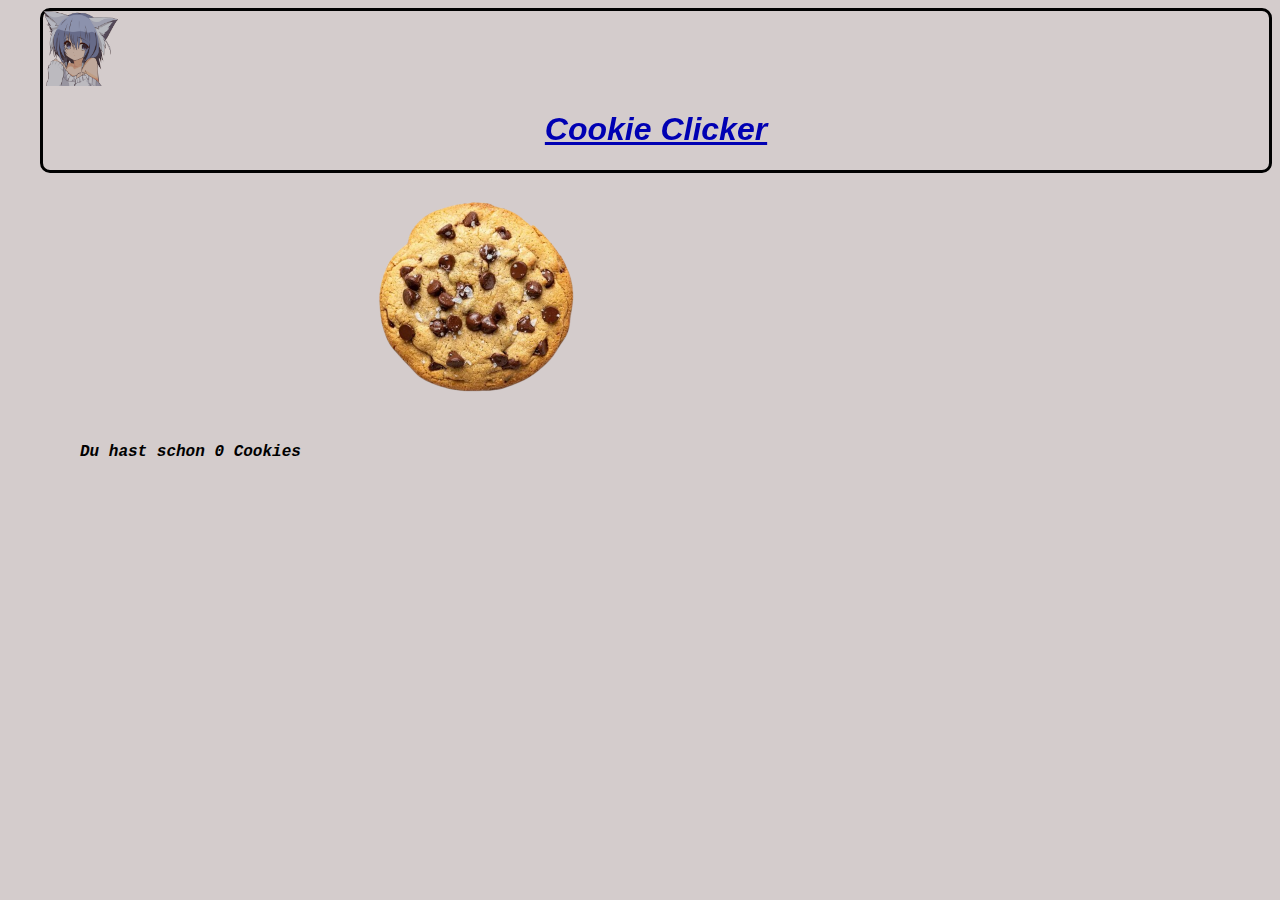
==== HTML/cookie-clicker.html @ 053268ab "Created Subpage "Cookie Clicker"" ====
<!DOCTYPE html>
<html lang="de">
<head>
    <meta charset="UTF-8">
    <title>How to Cure Cookie Clicker</title>
    <link rel="stylesheet" href="/CSS/style.css">
    <link rel="shortcut icon" href="/Image/GIF/anime-rikka-finger-sping.gif" type="image/x-icon">
    <link rel="preconnect" href="https://fonts.googleapis.com">
    <link rel="preconnect" href="https://fonts.gstatic.com" crossorigin>
    <link href="https://fonts.googleapis.com/css2?family=Roboto+Mono:ital,wght@0,100..700;1,100..700&display=swap"
          rel="stylesheet">
</head>
<body>
<div class="box">
    <a href="/HTML/index.html"><img class="home" src="/Image/Home/home.png" width="50px" height="50px" alt=""></a>
    <h1 ID="title"><a href="https://orteil.dashnet.org/cookieclicker/" target="_blank">Cookie Clicker</a></h1>
</div>
    <a href="javascript:void(0)" onClick="cookieClick()">
    <img src="/Image/Cookie_Clicker/Cookie.png" alt="Cookie Clicker" class="cookie">
    </a>
    <p class="main-paragraph">Du hast schon <span id="cookies">0</span> Cookies</p>
    <p id="progress"></p>
    <p id="clicker_gameplay"></p>
    <a href="javascript:void(0)" onclick="playVideo()">
    </a>
    <video id="videoPlayer" width="600" height="auto" autoplay loop style="visibility: hidden; position: absolute;">
        <source src="/Image/sound/cookie_clicker_gameplay.mp4" type="video/mp4">
    </video>
    <video id="musicPlayer" width="0" height="0" autoplay loop style="visibility: hidden; position: absolute;">
        <source src="/Image/sound/cookie_clicker_gameplay_music.mp4" type="video/mp4">
    </video>
<script>
    function wait(ms) {
        return new Promise(resolve => setTimeout(resolve, ms));
    }

    function playVideo() {
        var video = document.getElementById('videoPlayer');
        video.style.visibility = "visible";
        video.style.position = "absolute";
        video.muted = true;
        video.play(); // Video starten
    }

    function playMusic() {
        var music = document.getElementById('musicPlayer');
        music.volume = 0.25;
        music.play();
    }

    let cookies = 0; // Declare cookies globally

    async function cookieClick() {
        cookies++; // Increment the cookie count
        console.log(cookies);

        document.getElementById("cookies").innerHTML = cookies;

        if (cookies >= 10) {
            document.getElementById("progress").innerText = "Gratuliere, du hast schon 10 Cookies";

        }
        if (cookies >= 25) {
            document.getElementById("progress").innerText = "Gratuliere, du hast schon 25 Cookies";
            document.getElementById("clicker_gameplay").innerText = "Cookie Clicker Gameplay:";
            playVideo();
        }

        if (cookies >= 50) {
            document.getElementById("progress").innerText = "Gratuliere, du hast schon 50 Cookies. Ab jetzt wird passiv immer ein Cookie pro Sekunde geklickt";
            while (true) {
                await wait(1000);
                cookies++;
                document.getElementById("cookies").innerText = cookies;
            }
        }

            if (cookies >= 100) {
                document.getElementById("progress").innerText = "Gratuliere, du hast schon 100 Cookies. Ab jetzt hast du Musik";
                playMusic();
        }
    }
</script>
</body>
</html>
---- CSS/style.css ----
body {
    background-color: rgba(203, 193, 193, 0.82);
    margin-left: 40px;
}

.box {
    border: 3px solid black;
    border-radius: 10px;
    filter: brightness(75%);
}

.home {
    height: 75px;
    width: auto;
}

.center {
    text-align: center;
}

#title {
    text-align: center;
    font-style: italic;
    font-weight: bold;
    font-family: Verdana, Geneva, Tahoma, sans-serif;

}

#title_underline {
    text-align: center;
    font-style: italic;
    font-weight: bold;
    font-family: Verdana, Geneva, Tahoma, sans-serif;
    text-decoration: underline;
}

#userInput {
    margin-left: 40px;
    width: 130px;
}

#navbar {
    text-align: center;
    font-style: italic;
    font-family: Verdana, Geneva, Tahoma, sans-serif;
    font-weight: bolder;
}


.title-Paragraph {
    text-align: center;
    font-style: oblique;
    font-family: Courier New, Courier, monospace;
    font-weight: bold;
    font-size: medium;
    text-decoration: underline;
}

.main-paragraph {
    padding-left: 40px;
    padding-right: 40px;
    font-style: oblique;
    font-family: Courier New, Courier, monospace;
    font-weight: bold;
    font-size: medium;
}

#progress {
    padding-left: 40px;
    padding-right: 40px;
    font-style: oblique;
    font-family: Courier New, Courier, monospace;
    font-weight: bold;
    font-size: medium;
}

#clicker_gameplay {
    padding-left: 40px;
    padding-right: 40px;
    font-style: oblique;
    font-family: Courier New, Courier, monospace;
    font-weight: bold;
    font-size: medium;
}

#troll a:link {
    color: red;
}

#troll a:hover {
    color: red;
}

#troll a:visited {
    color: red;
}

#troll a:active {
    color: red;
}

#troll {
    color: red;
    text-decoration: none;
    text-align: center;
    font-style: italic;
    font-family: Verdana, Geneva, Tahoma, sans-serif;
    font-weight: bolder;
}

#output {
    padding-left: 40px;
    padding-right: 40px;
    font-style: oblique;
    font-family: Courier New, Courier, monospace;
    font-weight: bold;
    font-size: medium;
}

.footer-paragraph {
    padding-left: 40px;
    font-style: oblique;
    font-family: Courier New, Courier, monospace;
    font-weight: bold;
    font-size: medium;
    text-align: center;
}

.cookie {
    margin-right: 50%;
    margin-left: 25%;
    height: 250px;
    width: auto;
    transition: transform 0.2s ease-in-out;
    cursor: pointer;
}

.cookie:active {
    transform: scale(0.8);
}

body.dark-mode {
    background-color: rgba(9, 8, 8, 0.74);
    color: rgba(255, 255, 255, 0.82);
}

body.dark-mode a {
    color: rgba(0, 0, 0, 0.82);
}

button {
    margin-left: 40px;
    padding: 10px 20px;
    border: 2px solid rgba(100, 133, 150, 0.57);
    cursor: pointer;
    border-radius: 20px;
    background-color: rgba(29, 124, 168, 0.57);
}
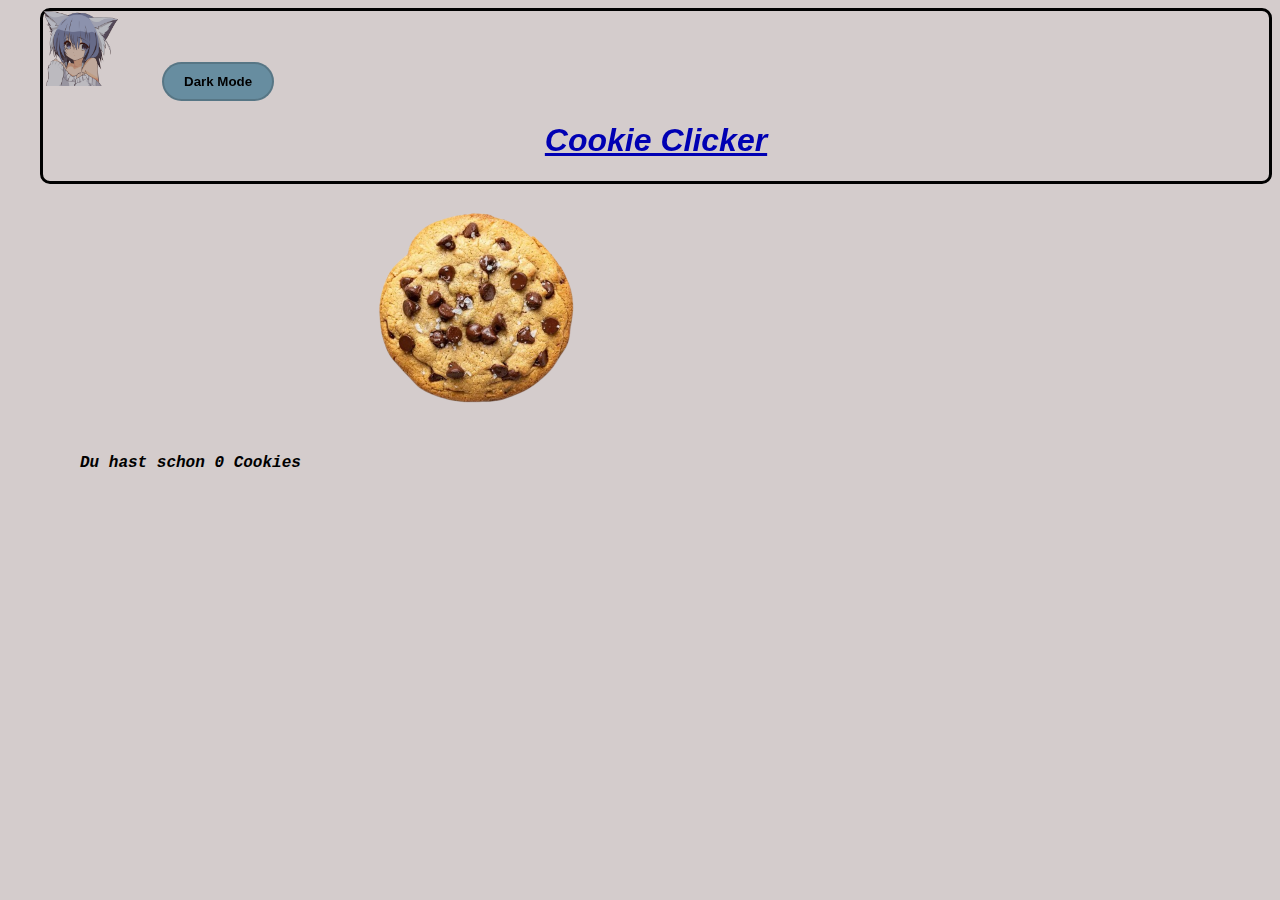
==== commit d89c2a5e: "Update cookie-clicker.html" ====
--- a/HTML/cookie-clicker.html
+++ b/HTML/cookie-clicker.html
@@ -13,6 +13,37 @@
 <body>
 <div class="box">
     <a href="/HTML/index.html"><img class="home" src="/Image/Home/home.png" width="50px" height="50px" alt=""></a>
+    <button id="darkModeToggle"><strong>Dark Mode</strong></button>
+    <script>
+        const button = document.getElementById("darkModeToggle");
+        const body = document.body;
+
+        function updateButtonText() {
+            if (body.classList.contains("dark-mode")) {
+                button.innerHTML = "<strong>Light Mode</strong>";
+            } else {
+                button.innerHTML = "<strong>Dark Mode</strong>";
+            }
+        }
+
+        // Dark Mode aktivieren, wenn bereits gespeichert
+        if (localStorage.getItem("darkMode") === "enabled") {
+            body.classList.add("dark-mode");
+        }
+        updateButtonText();
+
+        button.addEventListener("click", () => {
+            body.classList.toggle("dark-mode");
+
+            // Dark Mode Zustand speichern
+            if (body.classList.contains("dark-mode")) {
+                localStorage.setItem("darkMode", "enabled");
+            } else {
+                localStorage.setItem("darkMode", "disabled");
+            }
+            updateButtonText();
+        });
+    </script>
     <h1 ID="title"><a href="https://orteil.dashnet.org/cookieclicker/" target="_blank">Cookie Clicker</a></h1>
 </div>
     <a href="javascript:void(0)" onClick="cookieClick()">
@@ -48,38 +79,49 @@
         music.play();
     }
 
-    let cookies = 0; // Declare cookies globally
+    let cookies = 0;
+    let passiveCookieGainActive = false;
 
     async function cookieClick() {
-        cookies++; // Increment the cookie count
+        if (isNaN(cookies)) {
+            cookies = 0;
+        }
+
+        cookies++;
         console.log(cookies);
 
-        document.getElementById("cookies").innerHTML = cookies;
+        document.getElementById("cookies").innerText = cookies;
 
-        if (cookies >= 10) {
-            document.getElementById("progress").innerText = "Gratuliere, du hast schon 10 Cookies";
+        // **Neuer Code: Reihenfolge korrigiert**
+        if (cookies >= 100) {
+            document.getElementById("progress").innerText = "Gratuliere, du hast schon 100 Cookies. Ab jetzt hast du Musik";
+            playMusic();
+        }
+        else if (cookies >= 50) {
+            document.getElementById("progress").innerText = "Gratuliere, du hast schon 50 Cookies. Ab jetzt wird passiv immer ein Cookie pro Sekunde geklickt";
 
+            if (!passiveCookieGainActive) {
+                passiveCookieGainActive = true; // Sicherstellen, dass nur ein Interval läuft
+                setInterval(() => {
+                    if (isNaN(cookies)) {
+                        cookies = 0;
+                    }
+                    cookies++;
+                    console.log(cookies);
+                    document.getElementById("cookies").innerText = cookies;
+                }, 1000);
+            }
         }
-        if (cookies >= 25) {
+        else if (cookies >= 25) {
             document.getElementById("progress").innerText = "Gratuliere, du hast schon 25 Cookies";
             document.getElementById("clicker_gameplay").innerText = "Cookie Clicker Gameplay:";
             playVideo();
         }
-
-        if (cookies >= 50) {
-            document.getElementById("progress").innerText = "Gratuliere, du hast schon 50 Cookies. Ab jetzt wird passiv immer ein Cookie pro Sekunde geklickt";
-            while (true) {
-                await wait(1000);
-                cookies++;
-                document.getElementById("cookies").innerText = cookies;
-            }
-        }
-
-            if (cookies >= 100) {
-                document.getElementById("progress").innerText = "Gratuliere, du hast schon 100 Cookies. Ab jetzt hast du Musik";
-                playMusic();
+        else if (cookies >= 10) {
+            document.getElementById("progress").innerText = "Gratuliere, du hast schon 10 Cookies";
         }
     }
 </script>
 </body>
+<script src="/JavaScript/zeitabhaengige_oeffnung.js"></script>
 </html>